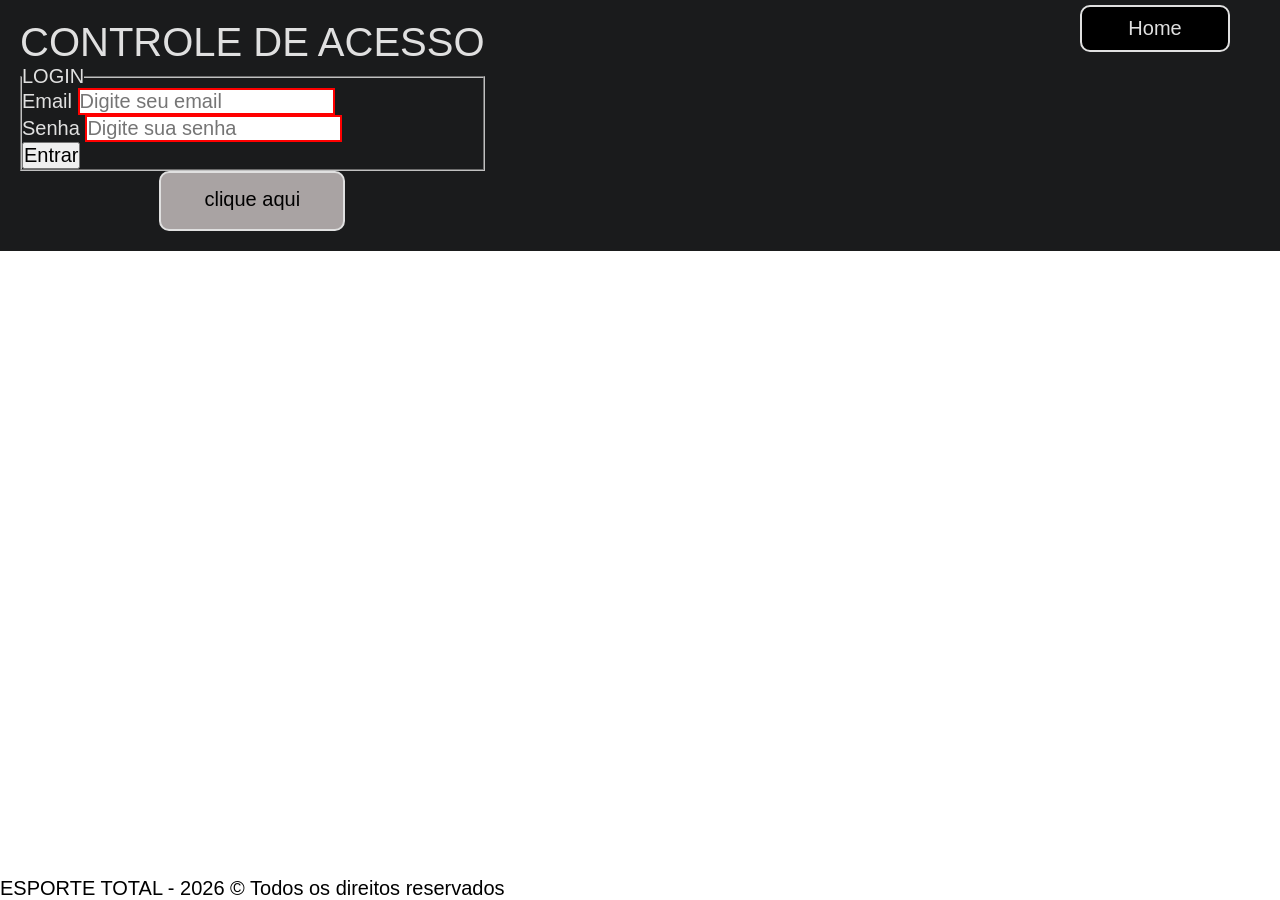
==== login.html @ 63cd4b68 "feat: atualizado" ====
<!doctype html>
<html lang="pt-br">
    <head>
        <meta charset="UTF-8" />
        <meta name="viewport" content="width=device-width, initial-scale=1.0" />
        <title>LOGIN</title>
        <link rel="stylesheet" href="./css/main.css" />
        
        <script src="./js/script.js" defer></script>

    </head>
     
    <body>
        <header class="cabecalho">
            <nav class="cabecalho__nav">
                <ul class="cabecalho__ul">
                    <li class="cabecalho__li cabecalho__li--active">
                        <a class="cabecalho__a cabecalho__a--active" href="./index.html"
                        >Home</a
                        >
                    </li>
                </ul>
            </nav>
        </header>
        
        <main class="conteudo">
            <section class="hero">
                <div class="hero__container">
                    <h1 class="hero__title">CONTROLE DE ACESSO</h1>

                    <div id="msg">
                        
                    </div>

                    <form action="#" method="GET">
                        <input type="hidden" value="oi" name="msg">
                        <fieldset>
                            <legend>LOGIN</legend>
                    <div>
                        <label for="idEmail">Email</label>
                        <input type="email" name="email" id="idEmail" placeholder="Digite seu email" required minlength="15" maxlength="150" oninvalid="setCustomValidity('Errei')" autocomplete="current-password">
                    </div>
                    <div>
                        <label for="idSenha">Senha</label>
                        <input type="password" name="senha" id="idSenha" placeholder="Digite sua senha" required minlength="5" maxlength="30" autocomplete="current-password">
                    </div>
                    <div>

                        <button type="submit" id="btnEntrar">Entrar</button>
                    </div>
                </fieldset>
            </form>


          <a aria-label="Para se cadastrar no sistema." class="hero__btn" href="./cadastro.html">clique aqui</a>
        </div>
      </section>

    </main>
    <footer>
      <p>ESPORTE TOTAL - 2026 &copy; Todos os direitos reservados</p>
    </footer>

  </body>
</html>
---- css/main.css ----
@import url("./base.css");
@import url("./cabecalho.css");
@import url("./hero.css");
@import url("./conteudo.css");

@import url("./tratativas.css");
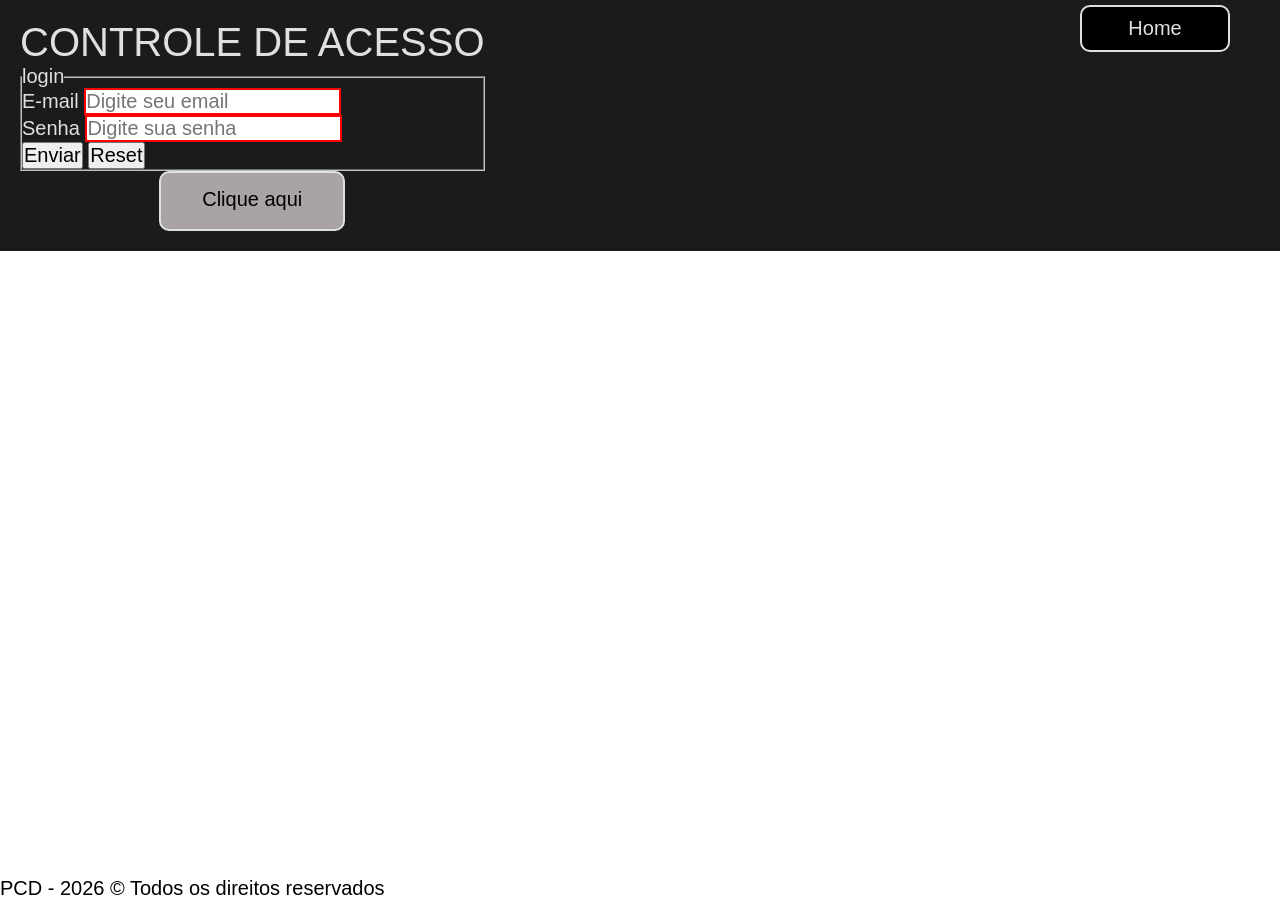
==== commit 047c97af: "aula 12-05-2026" ====
--- a/login.html
+++ b/login.html
@@ -1,65 +1,89 @@
-<!doctype html>
+<!DOCTYPE html>
 <html lang="pt-br">
-    <head>
-        <meta charset="UTF-8" />
-        <meta name="viewport" content="width=device-width, initial-scale=1.0" />
-        <title>LOGIN</title>
-        <link rel="stylesheet" href="./css/main.css" />
-        
-        <script src="./js/script.js" defer></script>
+  <head>
+    <meta charset="UTF-8" />
+    <meta name="viewport" content="width=device-width, initial-scale=1.0" />
+    <script src="./js/script.js" defer></script>
+    <script>
+      console.log(document.getElementById("btnEntrar"));
+    </script>
 
-    </head>
-     
-    <body>
-        <header class="cabecalho">
-            <nav class="cabecalho__nav">
-                <ul class="cabecalho__ul">
-                    <li class="cabecalho__li cabecalho__li--active">
-                        <a class="cabecalho__a cabecalho__a--active" href="./index.html"
-                        >Home</a
-                        >
-                    </li>
-                </ul>
-            </nav>
-        </header>
-        
-        <main class="conteudo">
-            <section class="hero">
-                <div class="hero__container">
-                    <h1 class="hero__title">CONTROLE DE ACESSO</h1>
+    <title>LOGIN</title>
+    <link rel="stylesheet" href="./css/main.css" />
+  </head>
 
-                    <div id="msg">
-                        
-                    </div>
+  <body>
+    <header class="cabecalho">
+      <nav class="cabecalho__nav">
+        <ul class="cabecalho__ul">
+          <li class="cabecalho__li cabecalho__li--active">
+            <a class="cabecalho__a cabecalho__a--active" href="./index.html"
+              >Home</a
+            >
+          </li>
+        </ul>
+      </nav>
+    </header>
 
-                    <form action="#" method="GET">
-                        <input type="hidden" value="oi" name="msg">
-                        <fieldset>
-                            <legend>LOGIN</legend>
-                    <div>
-                        <label for="idEmail">Email</label>
-                        <input type="email" name="email" id="idEmail" placeholder="Digite seu email" required minlength="15" maxlength="150" oninvalid="setCustomValidity('Errei')" autocomplete="current-password">
-                    </div>
-                    <div>
-                        <label for="idSenha">Senha</label>
-                        <input type="password" name="senha" id="idSenha" placeholder="Digite sua senha" required minlength="5" maxlength="30" autocomplete="current-password">
-                    </div>
-                    <div>
+    <main class="conteudo">
+      <section class="hero">
+        <div class="hero__container">
+          <h1 class="hero__title">CONTROLE DE ACESSO</h1>
 
-                        <button type="submit" id="btnEntrar">Entrar</button>
-                    </div>
-                </fieldset>
-            </form>
+          <div id="msg">
+            
+          </div>
 
+          <form action="" method="get">
+            <fieldset>
+              <legend>login</legend>
+              <div>
+                <label for="idEmail">E-mail</label>
+                <input
+                  type="email"
+                  name="email"
+                  id="idEmail"
+                  placeholder="Digite seu email"
+                  required
+                  minlength="15"
+                  maxlength="150"
+                  autocomplete="current-password"
+                />
+              </div>
 
-          <a aria-label="Para se cadastrar no sistema." class="hero__btn" href="./cadastro.html">clique aqui</a>
+              <div>
+                <label for="idSenha">Senha</label>
+                <input
+                  type="password"
+                  name="senha"
+                  id="idSenha"
+                  placeholder="Digite sua senha"
+                  required
+                  minlength="5"
+                  maxlength="30"
+                  autocomplete="current-password"
+                />
+              </div>
+
+              <div>
+                <button type="submit" id="btnEntrar" value="ok">Enviar</button>
+                <input type="reset" name="" id="" />
+              </div>
+            </fieldset>
+          </form>
+
+          <a
+            aria-label="Para se cadastrar no sistema."
+            class="hero__btn"
+            href="./cadastro.html"
+            >Clique aqui</a
+          >
         </div>
       </section>
+    </main>
 
-    </main>
     <footer>
-      <p>ESPORTE TOTAL - 2026 &copy; Todos os direitos reservados</p>
+      <p>PCD - 2026 &copy; Todos os direitos reservados</p>
     </footer>
-
   </body>
 </html>
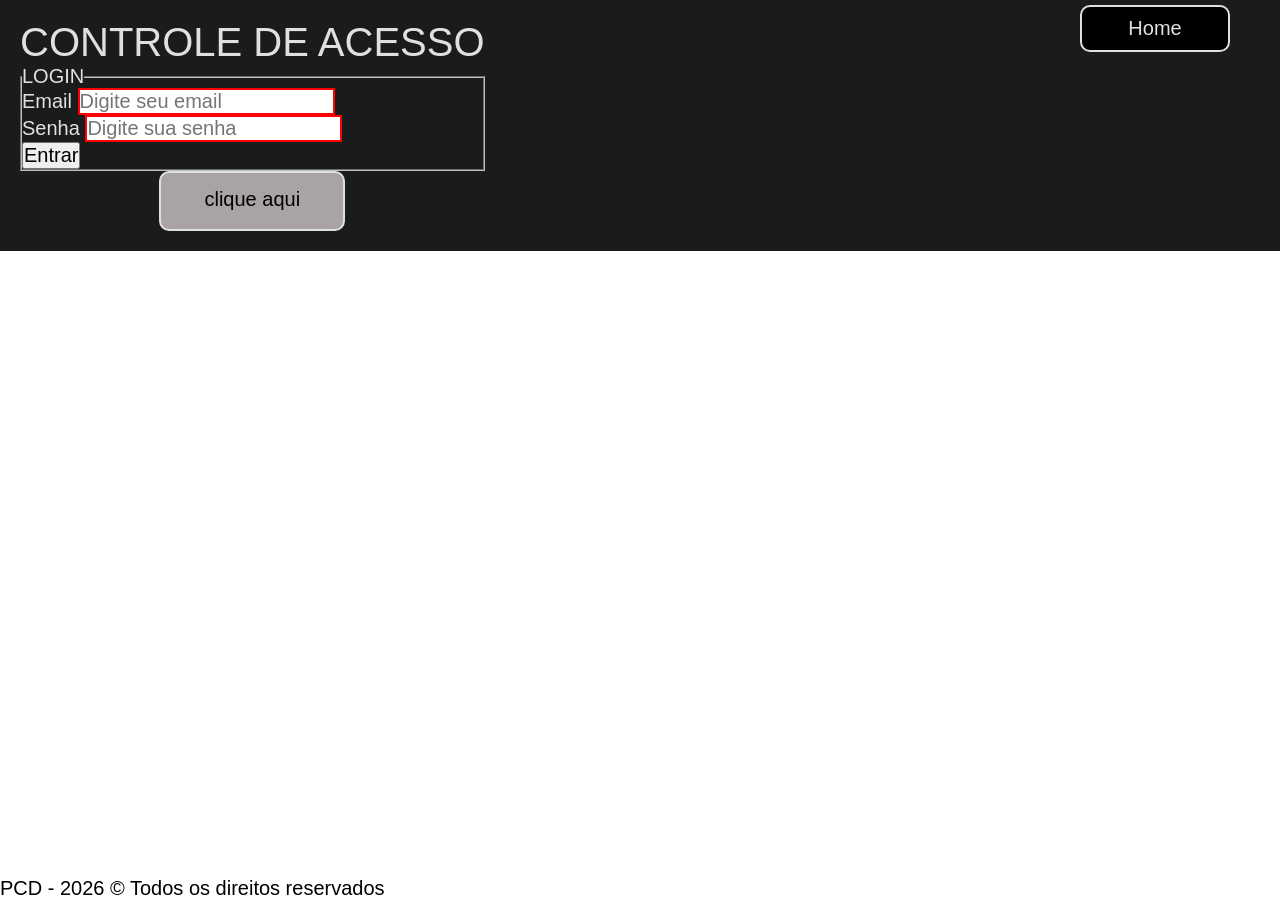
==== commit ff1eed2f: "feat : Erros no login.html corrigidos" ====
--- a/login.html
+++ b/login.html
@@ -1,89 +1,65 @@
-<!DOCTYPE html>
+<!doctype html>
 <html lang="pt-br">
-  <head>
-    <meta charset="UTF-8" />
-    <meta name="viewport" content="width=device-width, initial-scale=1.0" />
-    <script src="./js/script.js" defer></script>
-    <script>
-      console.log(document.getElementById("btnEntrar"));
-    </script>
+    <head>
+        <meta charset="UTF-8" />
+        <meta name="viewport" content="width=device-width, initial-scale=1.0" />
+        <title>LOGIN</title>
+        <link rel="stylesheet" href="./css/main.css" />
+        
+        <script src="./js/script.js" defer></script>
 
-    <title>LOGIN</title>
-    <link rel="stylesheet" href="./css/main.css" />
-  </head>
+    </head>
+     
+    <body>
+        <header class="cabecalho">
+            <nav class="cabecalho__nav">
+                <ul class="cabecalho__ul">
+                    <li class="cabecalho__li cabecalho__li--active">
+                        <a class="cabecalho__a cabecalho__a--active" href="./index.html"
+                        >Home</a
+                        >
+                    </li>
+                </ul>
+            </nav>
+        </header>
+        
+        <main class="conteudo">
+            <section class="hero">
+                <div class="hero__container">
+                    <h1 class="hero__title">CONTROLE DE ACESSO</h1>
 
-  <body>
-    <header class="cabecalho">
-      <nav class="cabecalho__nav">
-        <ul class="cabecalho__ul">
-          <li class="cabecalho__li cabecalho__li--active">
-            <a class="cabecalho__a cabecalho__a--active" href="./index.html"
-              >Home</a
-            >
-          </li>
-        </ul>
-      </nav>
-    </header>
+                    <div id="msg">
+                        
+                    </div>
 
-    <main class="conteudo">
-      <section class="hero">
-        <div class="hero__container">
-          <h1 class="hero__title">CONTROLE DE ACESSO</h1>
+                    <form action="#" method="GET">
+                        <input type="hidden" value="oi" name="msg">
+                        <fieldset>
+                            <legend>LOGIN</legend>
+                    <div>
+                        <label for="idEmail">Email</label>
+                        <input type="email" name="email" id="idEmail" placeholder="Digite seu email" required minlength="15" maxlength="150" oninvalid="setCustomValidity('Errei')" autocomplete="current-password">
+                    </div>
+                    <div>
+                        <label for="idSenha">Senha</label>
+                        <input type="password" name="senha" id="idSenha" placeholder="Digite sua senha" required minlength="5" maxlength="30" autocomplete="current-password">
+                    </div>
+                    <div>
 
-          <div id="msg">
-            
-          </div>
+                        <button type="submit" id="btnEntrar">Entrar</button>
+                    </div>
+                </fieldset>
+            </form>
 
-          <form action="" method="get">
-            <fieldset>
-              <legend>login</legend>
-              <div>
-                <label for="idEmail">E-mail</label>
-                <input
-                  type="email"
-                  name="email"
-                  id="idEmail"
-                  placeholder="Digite seu email"
-                  required
-                  minlength="15"
-                  maxlength="150"
-                  autocomplete="current-password"
-                />
-              </div>
 
-              <div>
-                <label for="idSenha">Senha</label>
-                <input
-                  type="password"
-                  name="senha"
-                  id="idSenha"
-                  placeholder="Digite sua senha"
-                  required
-                  minlength="5"
-                  maxlength="30"
-                  autocomplete="current-password"
-                />
-              </div>
-
-              <div>
-                <button type="submit" id="btnEntrar" value="ok">Enviar</button>
-                <input type="reset" name="" id="" />
-              </div>
-            </fieldset>
-          </form>
-
-          <a
-            aria-label="Para se cadastrar no sistema."
-            class="hero__btn"
-            href="./cadastro.html"
-            >Clique aqui</a
-          >
+          <a aria-label="Para se cadastrar no sistema." class="hero__btn" href="./cadastro.html">clique aqui</a>
         </div>
       </section>
+
     </main>
-
     <footer>
       <p>PCD - 2026 &copy; Todos os direitos reservados</p>
     </footer>
+
   </body>
-</html>
+</html>
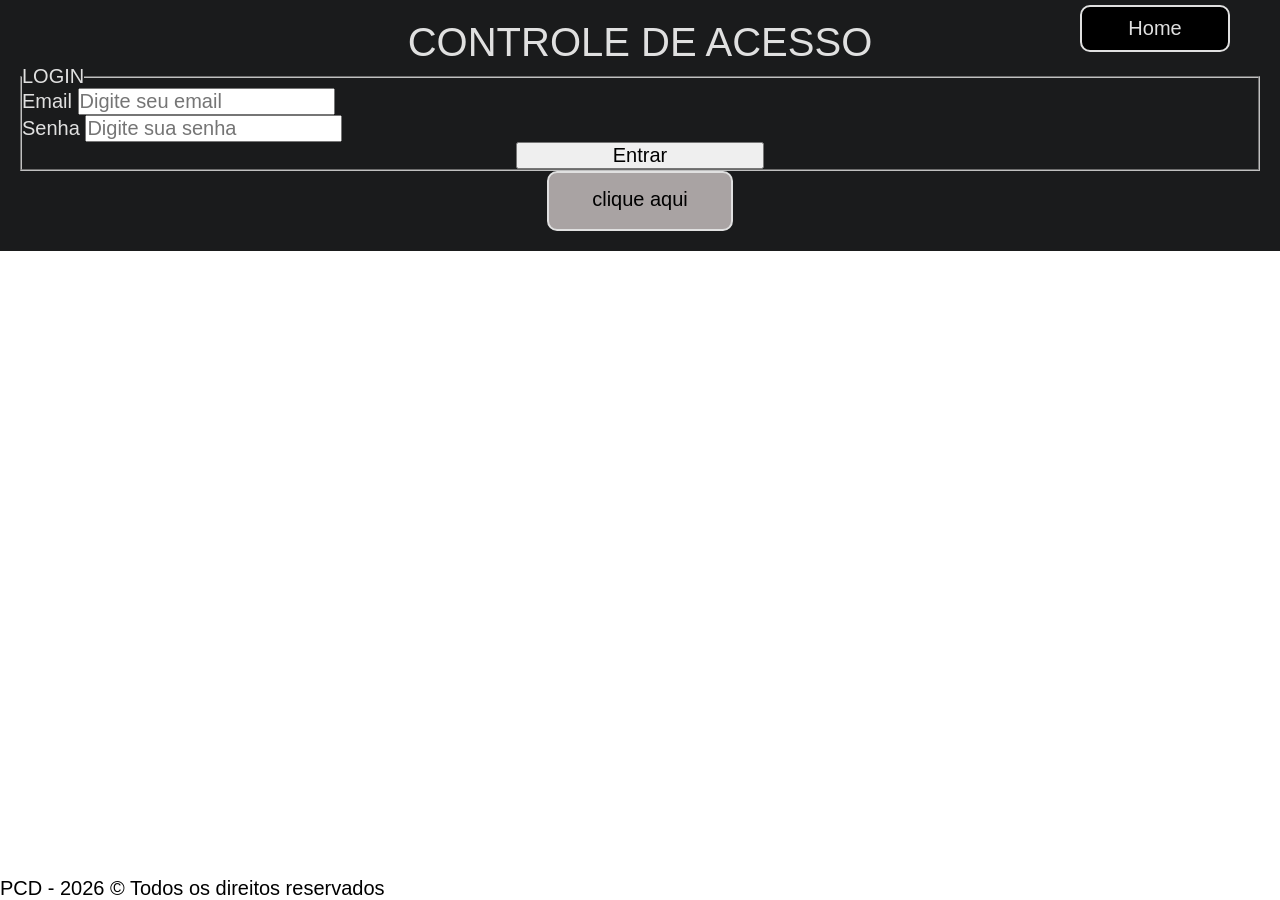
==== commit b2e80e00: "Refactor Signed-off-by: alecarlosjesus <profalexandre.jesus@email.com.br>" ====
--- a/login.html
+++ b/login.html
@@ -36,7 +36,7 @@
                         <input type="hidden" value="oi" name="msg">
                         <fieldset>
                             <legend>LOGIN</legend>
-                    <div>
+                    <div> 
                         <label for="idEmail">Email</label>
                         <input type="email" name="email" id="idEmail" placeholder="Digite seu email" required minlength="15" maxlength="150" oninvalid="setCustomValidity('Errei')" autocomplete="current-password">
                     </div>
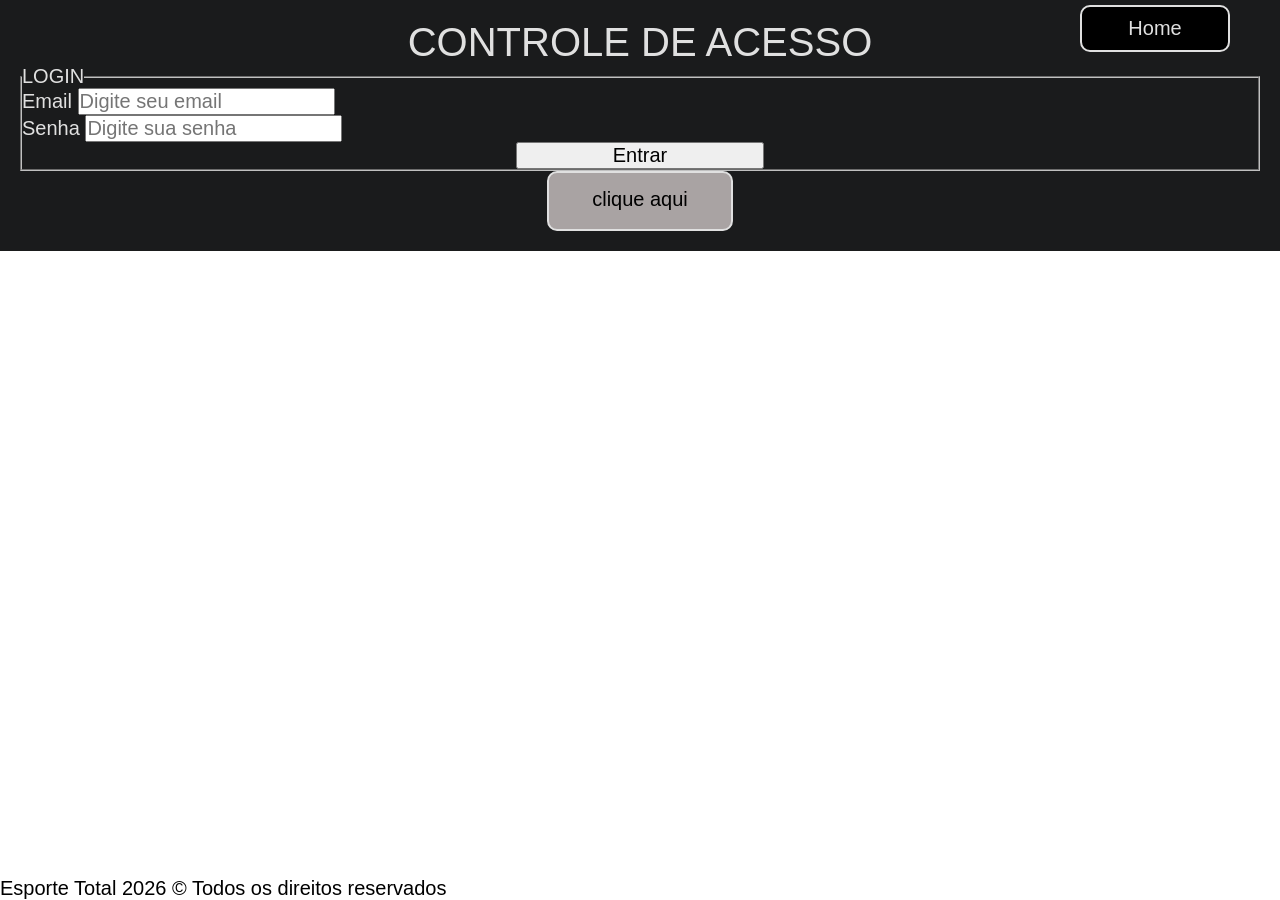
==== commit cf70f2b9: "feat : Corrigindo redirect com setInterval e utilizacao de lista na validacao do login" ====
--- a/login.html
+++ b/login.html
@@ -36,7 +36,7 @@
                         <input type="hidden" value="oi" name="msg">
                         <fieldset>
                             <legend>LOGIN</legend>
-                    <div> 
+                    <div>
                         <label for="idEmail">Email</label>
                         <input type="email" name="email" id="idEmail" placeholder="Digite seu email" required minlength="15" maxlength="150" oninvalid="setCustomValidity('Errei')" autocomplete="current-password">
                     </div>
@@ -58,7 +58,7 @@
 
     </main>
     <footer>
-      <p>PCD - 2026 &copy; Todos os direitos reservados</p>
+      <p>Esporte Total 2026 &copy; Todos os direitos reservados</p>
     </footer>
 
   </body>
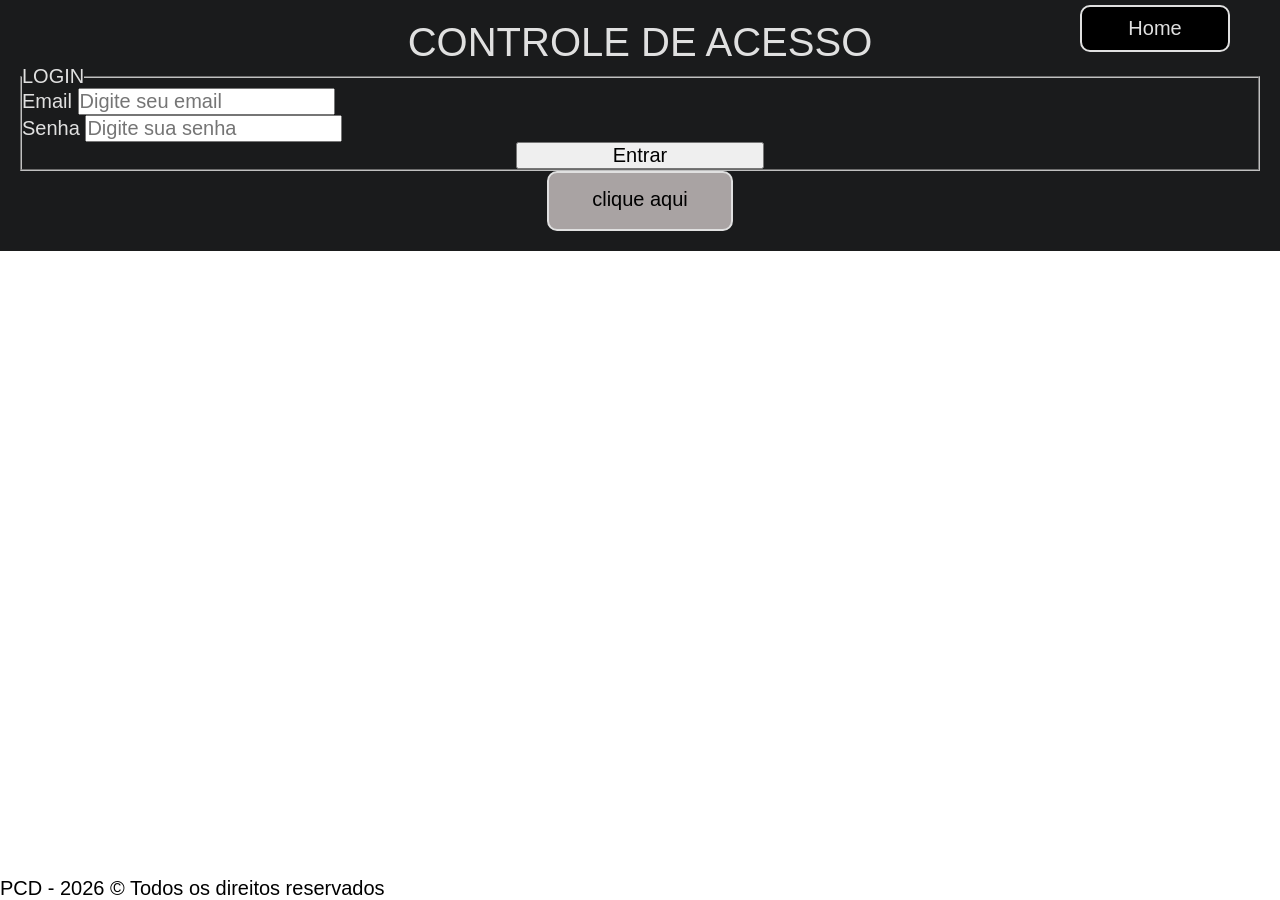
==== commit 0806d6a2: "feat: corrigindo redirect com setInterval e utilização de lista na balidação no login." ====
--- a/login.html
+++ b/login.html
@@ -9,7 +9,7 @@
         <script src="./js/script.js" defer></script>
 
     </head>
-     
+      
     <body>
         <header class="cabecalho">
             <nav class="cabecalho__nav">
@@ -36,7 +36,7 @@
                         <input type="hidden" value="oi" name="msg">
                         <fieldset>
                             <legend>LOGIN</legend>
-                    <div>
+                    <div> 
                         <label for="idEmail">Email</label>
                         <input type="email" name="email" id="idEmail" placeholder="Digite seu email" required minlength="15" maxlength="150" oninvalid="setCustomValidity('Errei')" autocomplete="current-password">
                     </div>
@@ -58,7 +58,7 @@
 
     </main>
     <footer>
-      <p>Esporte Total 2026 &copy; Todos os direitos reservados</p>
+      <p>PCD - 2026 &copy; Todos os direitos reservados</p>
     </footer>
 
   </body>
--- a/css/main.css
+++ b/css/main.css
@@ -2,5 +2,4 @@
 @import url("./cabecalho.css");
 @import url("./hero.css");
 @import url("./conteudo.css");
-
 @import url("./tratativas.css");
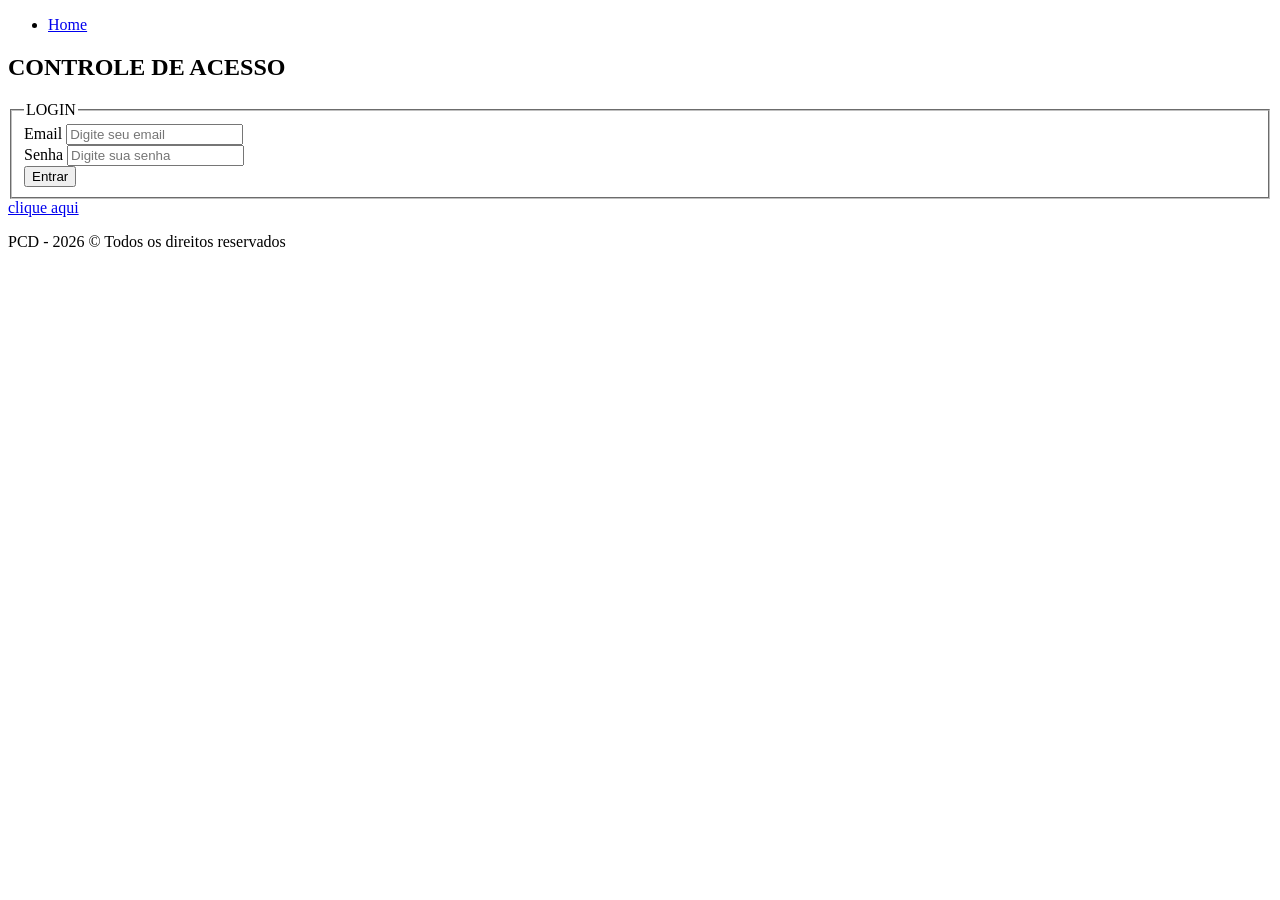
==== commit b37cf71e: "Feat: linkando login.css com login.html" ====
--- a/login.html
+++ b/login.html
@@ -4,7 +4,7 @@
         <meta charset="UTF-8" />
         <meta name="viewport" content="width=device-width, initial-scale=1.0" />
         <title>LOGIN</title>
-        <link rel="stylesheet" href="./css/main.css" />
+        <link rel="stylesheet" href="./css/login.css" />
         
         <script src="./js/script.js" defer></script>
 
